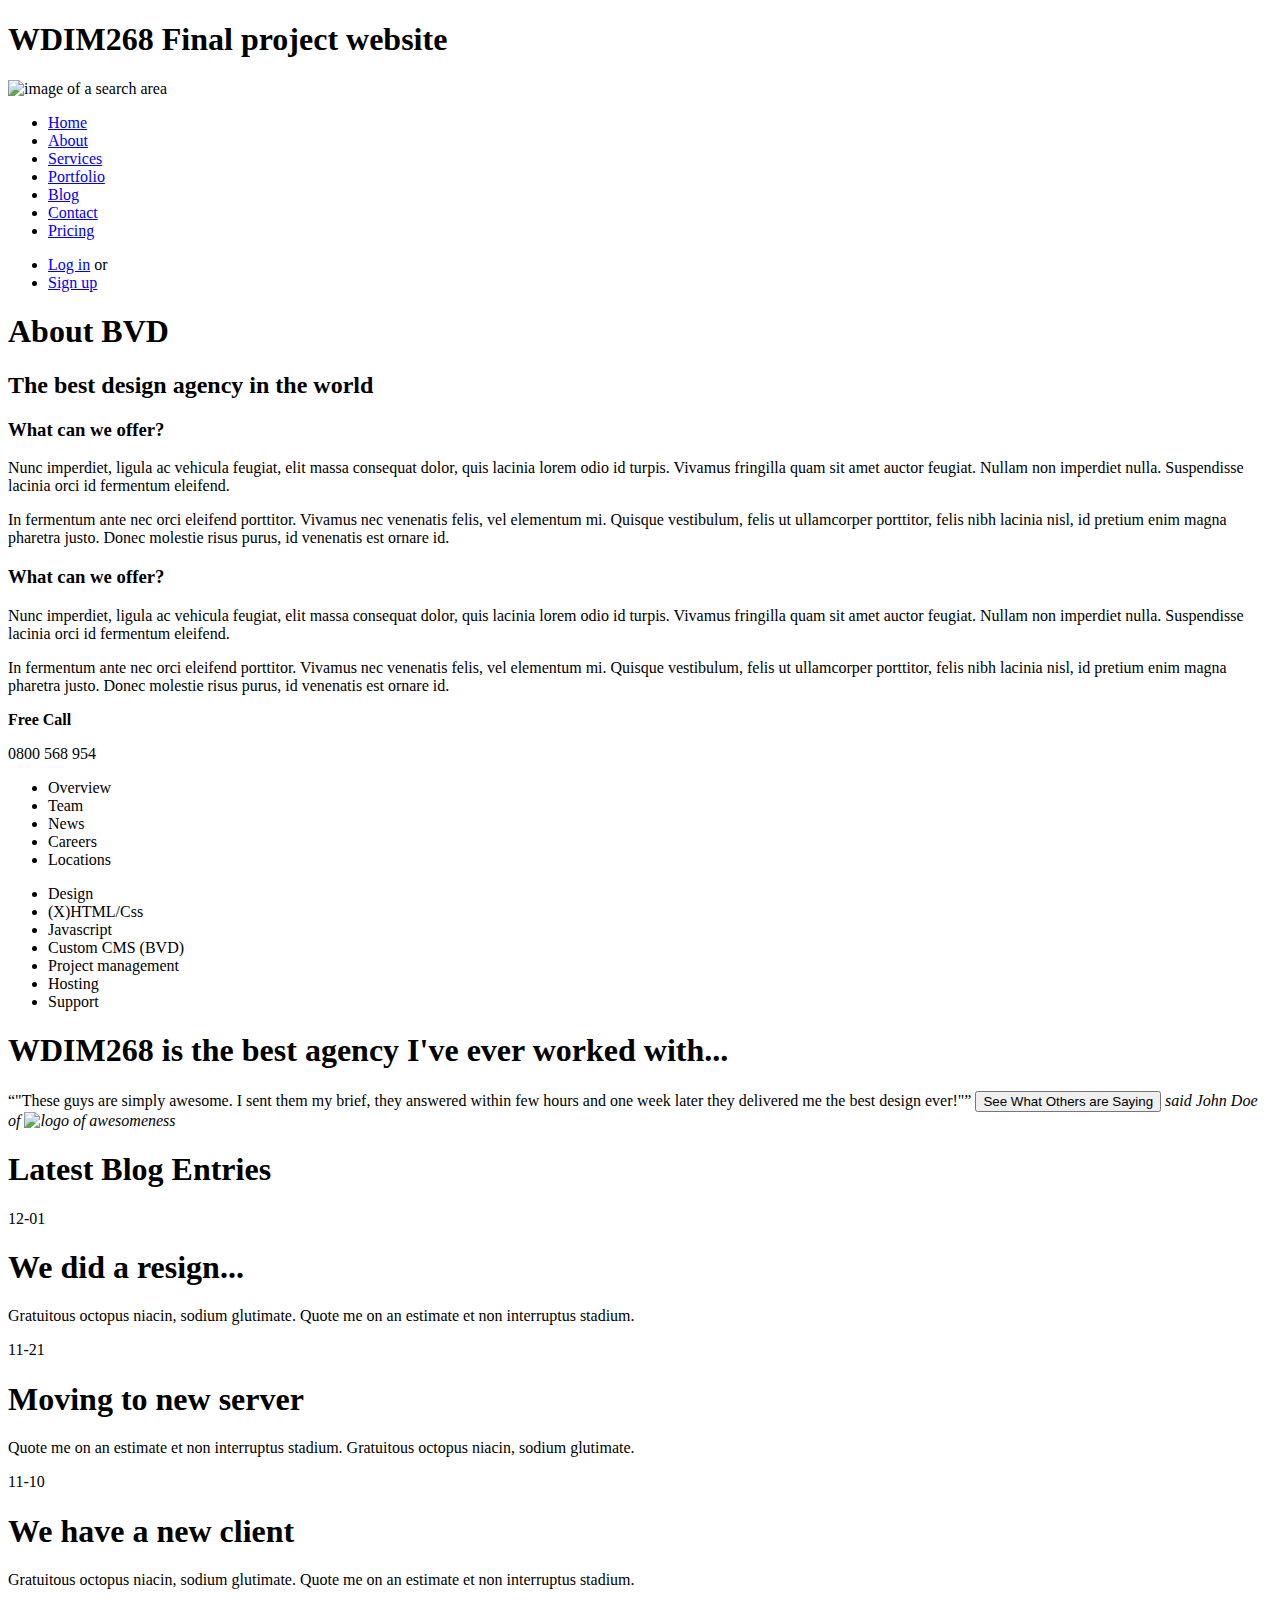
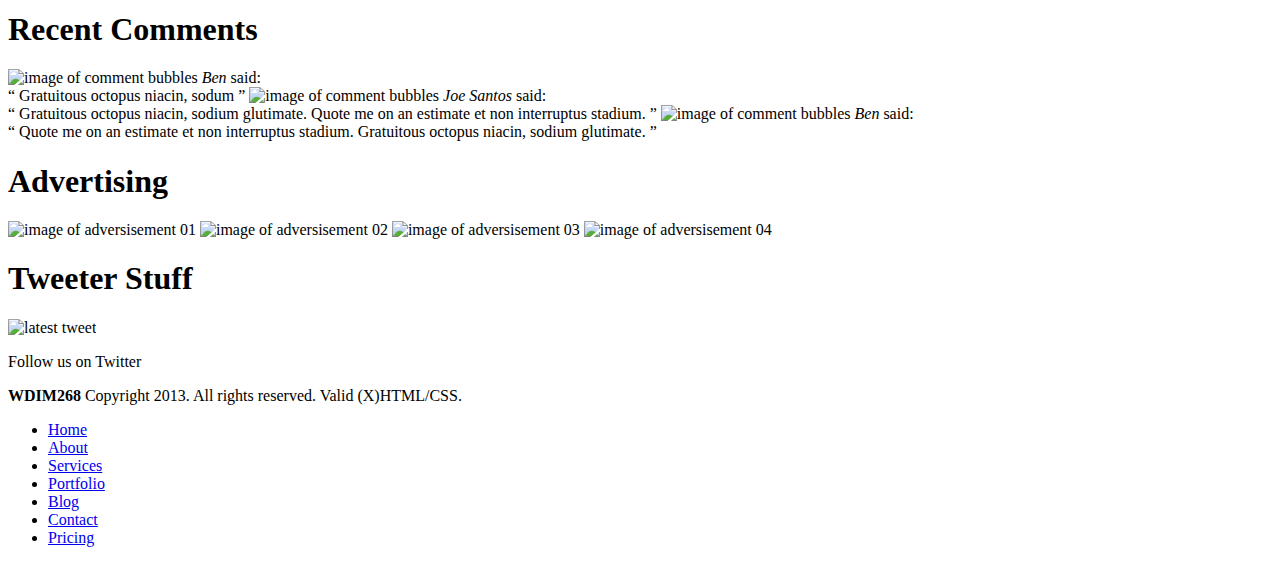
==== about.html @ 6226a079 "added final files" ====
<!DOCTYPE html>
<html>
	<head>
		<title>WDIM268 Final Project Website::About</title>
		<link href="style.css" rel="stylesheet" type="text/css">
	</head>
	<body>

		<header>
			<!--Font is "Fertigo Pro", found at Font Squirrel.
			"WDIM268 final project website" are H1 image replacement.  -->
			<h1><strong>WDIM268</strong> Final project website</h1>
			<img src='image.jpg' alt='image of a search area'>
			
			<nav>
			  <ul>
			    <li><a href="#">Home</a></li>
			    <li><a href="#">About</a></li>
			    <li><a href="#">Services</a></li>
			    <li><a href="#">Portfolio</a></li>
			    <li><a href="#">Blog</a></li>
			    <li><a href="#">Contact</a></li>
			    <li><a href="#">Pricing</a></li>
			  </ul>
			</nav>
			
			<nav>
			  <ul>
			    <li><a href="#">Log in</a> or </li>
			    <li><a href="#">Sign up</a></li>
			  </ul>
			</nav>
		
		</header>

		<div>
			<h1>About BVD</h1>
			<h2>The best design agency in the world</h2>
			<h3>What can we offer?</h3>
			<p>Nunc imperdiet, ligula ac vehicula feugiat, elit massa consequat dolor, quis lacinia lorem odio id turpis. Vivamus fringilla quam sit amet auctor feugiat. Nullam non imperdiet nulla. Suspendisse lacinia orci id fermentum eleifend.</p>
			<p> In fermentum ante nec orci eleifend porttitor. Vivamus nec venenatis felis, vel elementum mi. Quisque vestibulum, felis ut ullamcorper porttitor, felis nibh lacinia nisl, id pretium enim magna pharetra justo. Donec molestie risus purus, id venenatis est ornare id.</p>
			<h3>What can we offer?</h3>
			<p>Nunc imperdiet, ligula ac vehicula feugiat, elit massa consequat dolor, quis lacinia lorem odio id turpis. Vivamus fringilla quam sit amet auctor feugiat. Nullam non imperdiet nulla. Suspendisse lacinia orci id fermentum eleifend.</p>
			<p> In fermentum ante nec orci eleifend porttitor. Vivamus nec venenatis felis, vel elementum mi. Quisque vestibulum, felis ut ullamcorper porttitor, felis nibh lacinia nisl, id pretium enim magna pharetra justo. Donec molestie risus purus, id venenatis est ornare id.</p>

			<aside>
				<nav>
					<strong>Free Call</strong>
					<p>0800 568 954</p>
					<ul>
						<li>Overview</li>
						<li>Team</li>
						<li>News</li>
						<li>Careers</li>
						<li>Locations</li>
					</ul>
				</nav>
				
				<ul>
					<li>Design</li>					
					<li>(X)HTML/Css</li>
					<li>Javascript</li>
					<li>Custom CMS (BVD)</li>
					<li>Project management</li>
					<li>Hosting</li>
					<li>Support</li>
				</ul>
			</aside>

			<section>
				<h1>WDIM268 is the best agency I've ever worked with...</h1>
				<q>"These guys are simply awesome. I sent them my brief, they answered within few hours and one week later they delivered me the best design ever!"</q>
				<button name='Testimonial'>See What Others are Saying</button>
				<cite>said <i>John Doe</i> of <a><img src="#" alt="logo of awesomeness"></a></cite>
			</section>
		</div>

		<footer>
			<div>
				<h1>Latest Blog Entries</h1>
				
				<article>
					<time>12-01</time>
					<h1>We did  a resign...</h1>
					<p>
						Gratuitous octopus niacin, sodium glutimate. Quote me on an estimate et non interruptus stadium.
					</p>
				</article>
				
				<article>
					<time>11-21</time>
					<h1>Moving to new server</h1>
					<p>
						Quote me on an estimate et non interruptus stadium. Gratuitous octopus niacin, sodium glutimate.
					</p>
				</article>
				
				<article>
					<time>11-10</time>
					<h1>We have a new client</h1>
					<p>
						Gratuitous octopus niacin, sodium glutimate. Quote me on an estimate et non interruptus stadium.
					</p>
				</article>
			</div>
			<div>
				<h1>Recent Comments</h1>
					<img src="#" alt="image of comment bubbles" />
					<em>Ben</em> said:<br/>
					<q>
						Gratuitous octopus niacin, sodum
					</q>
				
					<img src="#" alt="image of comment bubbles" />
					<em>Joe Santos</em> said:<br/>
					<q>
						Gratuitous octopus niacin, sodium glutimate. Quote me on an estimate et non interruptus stadium.
					</q>
				
				
					<img src="#" alt="image of comment bubbles" />
					<em>Ben</em> said:<br/>
					<q>
						Quote me on an estimate et non interruptus stadium. Gratuitous octopus niacin, sodium glutimate.
					</q>
			</div>

			<div>
				<h1>Advertising</h1>
				<img src="#" alt="image of adversisement 01"/>
				<img src="#" alt="image of adversisement 02"/>
				<img src="#" alt="image of adversisement 03"/>
				<img src="#" alt="image of adversisement 04"/>
			</div>
			
			<div>
				<h1>Tweeter Stuff</h1>
				<img src="#" alt="latest tweet"/>
				<p>Follow us on Twitter</p>
			</div>
			<div>
				<p><strong>WDIM268</strong> Copyright 2013. All rights reserved. Valid (X)HTML/CSS.</p>
				<nav>
				  <ul>
				    <li><a href="#">Home</a></li>
				    <li><a href="#">About</a></li>
				    <li><a href="#">Services</a></li>
				    <li><a href="#">Portfolio</a></li>
				    <li><a href="#">Blog</a></li>
				    <li><a href="#">Contact</a></li>
				    <li><a href="#">Pricing</a></li>
				  </ul>
				</nav>
			</div>
		</footer>

	</body>
</html>
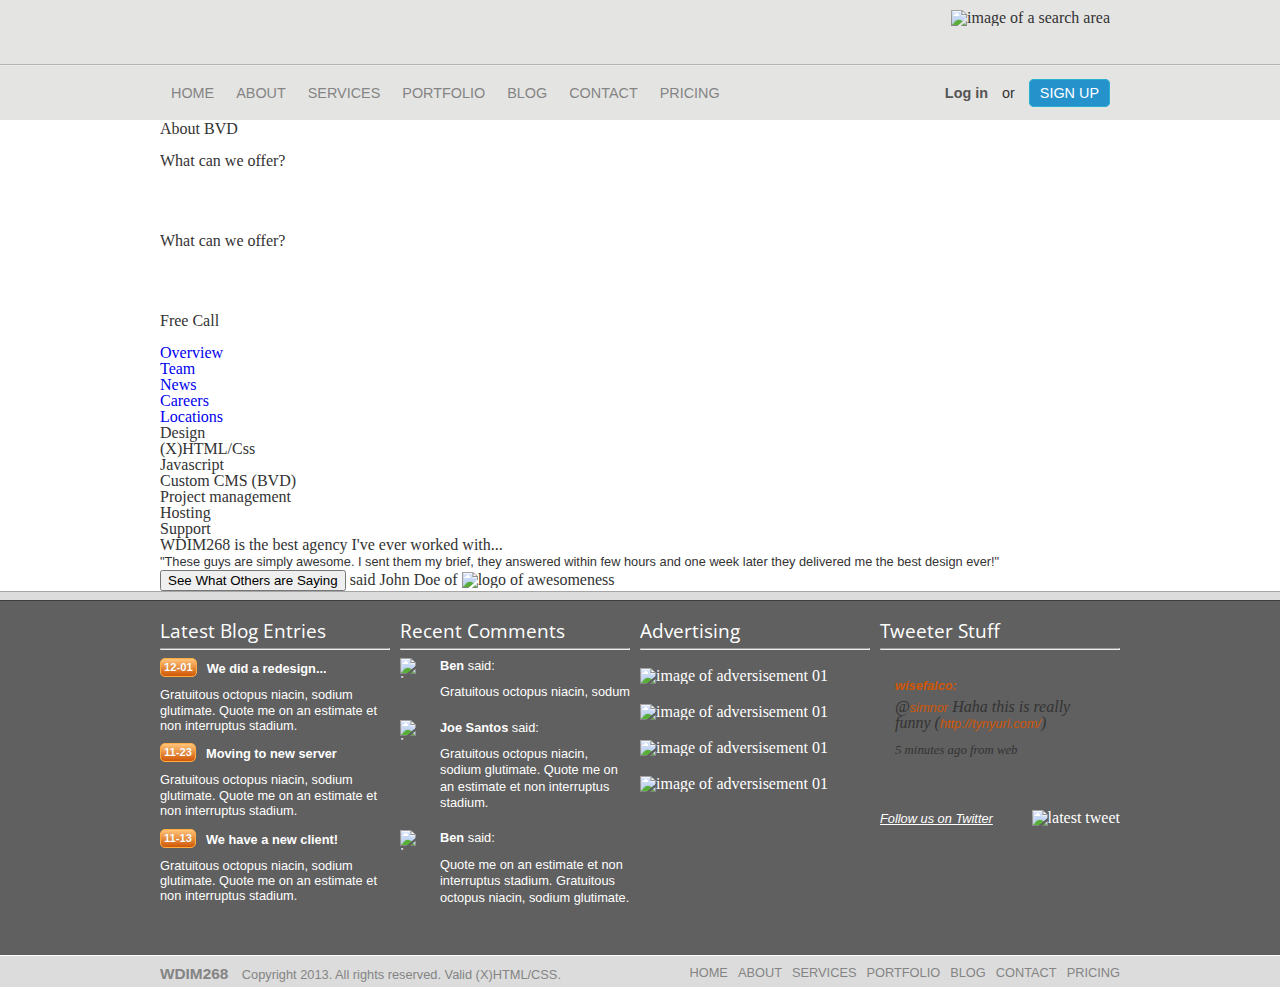
==== commit a246cbb5: "new update with more codes" ====
--- a/about.html
+++ b/about.html
@@ -2,156 +2,216 @@
 <html>
 	<head>
 		<title>WDIM268 Final Project Website::About</title>
-		<link href="style.css" rel="stylesheet" type="text/css">
+		<link href="css/reset.css" rel="stylesheet" type="text/css">
+		<link href="css/style.css" rel="stylesheet" type="text/css">
+		<link href="css/about.css" rel="stylesheet" type="text/css">
+		<link href='http://fonts.googleapis.com/css?family=Open+Sans+Condensed:300' rel='stylesheet' type='text/css'>
 	</head>
 	<body>
 
 		<header>
-			<!--Font is "Fertigo Pro", found at Font Squirrel.
-			"WDIM268 final project website" are H1 image replacement.  -->
-			<h1><strong>WDIM268</strong> Final project website</h1>
-			<img src='image.jpg' alt='image of a search area'>
-			
-			<nav>
-			  <ul>
-			    <li><a href="#">Home</a></li>
-			    <li><a href="#">About</a></li>
-			    <li><a href="#">Services</a></li>
-			    <li><a href="#">Portfolio</a></li>
-			    <li><a href="#">Blog</a></li>
-			    <li><a href="#">Contact</a></li>
-			    <li><a href="#">Pricing</a></li>
-			  </ul>
-			</nav>
-			
-			<nav>
-			  <ul>
-			    <li><a href="#">Log in</a> or </li>
-			    <li><a href="#">Sign up</a></li>
-			  </ul>
-			</nav>
-		
+			<div id="header_top">
+				<div class="wrapper">
+					<h1><strong>WDIM268</strong> Final project website</h1>
+					<img src='img/search.jpg' alt='image of a search area'/>
+				</div>
+				<div class="clear"></div>
+			</div>
+			<div id="header_bottom">
+				<div class="wrapper">
+					<nav id="global_nav">
+					  <ul>
+					    <li><a href="#">Home</a></li>
+					    <li><a href="#">About</a></li>
+					    <li><a href="#">Services</a></li>
+					    <li><a href="#">Portfolio</a></li>
+					    <li><a href="#">Blog</a></li>
+					    <li><a href="#">Contact</a></li>
+					    <li><a href="#">Pricing</a></li>
+
+					  </ul>
+					</nav>
+
+					<div class="float_right">
+					    <a id="login" href="#">Log in</a>
+					    or
+					    <a id="signup" href="#">Sign up</a>
+					</div>
+				</div>
+				<div class="clear"></div>
+			</div>
 		</header>
 
-		<div>
-			<h1>About BVD</h1>
-			<h2>The best design agency in the world</h2>
-			<h3>What can we offer?</h3>
-			<p>Nunc imperdiet, ligula ac vehicula feugiat, elit massa consequat dolor, quis lacinia lorem odio id turpis. Vivamus fringilla quam sit amet auctor feugiat. Nullam non imperdiet nulla. Suspendisse lacinia orci id fermentum eleifend.</p>
-			<p> In fermentum ante nec orci eleifend porttitor. Vivamus nec venenatis felis, vel elementum mi. Quisque vestibulum, felis ut ullamcorper porttitor, felis nibh lacinia nisl, id pretium enim magna pharetra justo. Donec molestie risus purus, id venenatis est ornare id.</p>
-			<h3>What can we offer?</h3>
-			<p>Nunc imperdiet, ligula ac vehicula feugiat, elit massa consequat dolor, quis lacinia lorem odio id turpis. Vivamus fringilla quam sit amet auctor feugiat. Nullam non imperdiet nulla. Suspendisse lacinia orci id fermentum eleifend.</p>
-			<p> In fermentum ante nec orci eleifend porttitor. Vivamus nec venenatis felis, vel elementum mi. Quisque vestibulum, felis ut ullamcorper porttitor, felis nibh lacinia nisl, id pretium enim magna pharetra justo. Donec molestie risus purus, id venenatis est ornare id.</p>
-
-			<aside>
-				<nav>
-					<strong>Free Call</strong>
-					<p>0800 568 954</p>
-					<ul>
-						<li>Overview</li>
-						<li>Team</li>
-						<li>News</li>
-						<li>Careers</li>
-						<li>Locations</li>
-					</ul>
-				</nav>
+		<div id="bg">
+			<div class="wrapper">
+				<div class="body_color">
+					<div>
+						<h1>About BVD</h1>
+						<h2>The best design agency in the world</h2>
+						<h3>What can we offer?</h3>
+						<p>Nunc imperdiet, ligula ac vehicula feugiat, elit massa consequat dolor, quis lacinia lorem odio id turpis. Vivamus fringilla quam sit amet auctor feugiat. Nullam non imperdiet nulla. Suspendisse lacinia orci id fermentum eleifend.</p>
+						<p> In fermentum ante nec orci eleifend porttitor. Vivamus nec venenatis felis, vel elementum mi. Quisque vestibulum, felis ut ullamcorper porttitor, felis nibh lacinia nisl, id pretium enim magna pharetra justo. Donec molestie risus purus, id venenatis est ornare id.</p>
+						<h3>What can we offer?</h3>
+						<p>Nunc imperdiet, ligula ac vehicula feugiat, elit massa consequat dolor, quis lacinia lorem odio id turpis. Vivamus fringilla quam sit amet auctor feugiat. Nullam non imperdiet nulla. Suspendisse lacinia orci id fermentum eleifend.</p>
+						<p> In fermentum ante nec orci eleifend porttitor. Vivamus nec venenatis felis, vel elementum mi. Quisque vestibulum, felis ut ullamcorper porttitor, felis nibh lacinia nisl, id pretium enim magna pharetra justo. Donec molestie risus purus, id venenatis est ornare id.</p>
+					</div>
+					<div class="clear"></div>
+
+					<div>
+						<aside>
+							<nav>
+								<strong>Free Call</strong>
+								<p>0800 568 954</p>
+								<ul>
+									<li><a href="#">Overview</a></li>
+									<li><a href="#">Team</a></li>
+									<li><a href="#">News</a></li>
+									<li><a href="#">Careers</a></li>
+									<li><a href="#">Locations</a></li>
+								</ul>
+							</nav>
+								<ul>
+									<li>Design</li>					
+									<li>(X)HTML/Css</li>
+									<li>Javascript</li>
+									<li>Custom CMS (BVD)</li>
+									<li>Project management</li>
+									<li>Hosting</li>
+									<li>Support</li>
+								</ul>
+						</aside>
+					</div>
 				
-				<ul>
-					<li>Design</li>					
-					<li>(X)HTML/Css</li>
-					<li>Javascript</li>
-					<li>Custom CMS (BVD)</li>
-					<li>Project management</li>
-					<li>Hosting</li>
-					<li>Support</li>
-				</ul>
-			</aside>
-
-			<section>
-				<h1>WDIM268 is the best agency I've ever worked with...</h1>
-				<q>"These guys are simply awesome. I sent them my brief, they answered within few hours and one week later they delivered me the best design ever!"</q>
-				<button name='Testimonial'>See What Others are Saying</button>
-				<cite>said <i>John Doe</i> of <a><img src="#" alt="logo of awesomeness"></a></cite>
-			</section>
+					<div class="clear"></div>
+					<section>
+						<div>
+							<h1>WDIM268 is the best agency I've ever worked with...</h1>
+							<q>"These guys are simply awesome. I sent them my brief, they answered within few hours and one week later they delivered me the best design ever!"</q>
+							<button name='Testimonial'>See What Others are Saying</button>
+							<cite>said <i>John Doe</i> of 
+								<a>
+									<img src="img/awesomeness.jpg" alt="logo of awesomeness">
+								</a>
+							</cite>
+						</div>
+					</section>
+				</div>
+			</div>
 		</div>
 
 		<footer>
-			<div>
-				<h1>Latest Blog Entries</h1>
-				
-				<article>
-					<time>12-01</time>
-					<h1>We did  a resign...</h1>
-					<p>
-						Gratuitous octopus niacin, sodium glutimate. Quote me on an estimate et non interruptus stadium.
-					</p>
-				</article>
-				
-				<article>
-					<time>11-21</time>
-					<h1>Moving to new server</h1>
-					<p>
-						Quote me on an estimate et non interruptus stadium. Gratuitous octopus niacin, sodium glutimate.
-					</p>
-				</article>
-				
-				<article>
-					<time>11-10</time>
-					<h1>We have a new client</h1>
-					<p>
-						Gratuitous octopus niacin, sodium glutimate. Quote me on an estimate et non interruptus stadium.
-					</p>
-				</article>
-			</div>
-			<div>
-				<h1>Recent Comments</h1>
-					<img src="#" alt="image of comment bubbles" />
-					<em>Ben</em> said:<br/>
-					<q>
-						Gratuitous octopus niacin, sodum
-					</q>
-				
-					<img src="#" alt="image of comment bubbles" />
-					<em>Joe Santos</em> said:<br/>
-					<q>
-						Gratuitous octopus niacin, sodium glutimate. Quote me on an estimate et non interruptus stadium.
-					</q>
-				
-				
-					<img src="#" alt="image of comment bubbles" />
-					<em>Ben</em> said:<br/>
-					<q>
-						Quote me on an estimate et non interruptus stadium. Gratuitous octopus niacin, sodium glutimate.
-					</q>
-			</div>
-
-			<div>
-				<h1>Advertising</h1>
-				<img src="#" alt="image of adversisement 01"/>
-				<img src="#" alt="image of adversisement 02"/>
-				<img src="#" alt="image of adversisement 03"/>
-				<img src="#" alt="image of adversisement 04"/>
-			</div>
-			
-			<div>
-				<h1>Tweeter Stuff</h1>
-				<img src="#" alt="latest tweet"/>
-				<p>Follow us on Twitter</p>
-			</div>
-			<div>
-				<p><strong>WDIM268</strong> Copyright 2013. All rights reserved. Valid (X)HTML/CSS.</p>
-				<nav>
-				  <ul>
-				    <li><a href="#">Home</a></li>
-				    <li><a href="#">About</a></li>
-				    <li><a href="#">Services</a></li>
-				    <li><a href="#">Portfolio</a></li>
-				    <li><a href="#">Blog</a></li>
-				    <li><a href="#">Contact</a></li>
-				    <li><a href="#">Pricing</a></li>
-				  </ul>
-				</nav>
-			</div>
+			<div id="footer_top"></div>
+			<div class="wrapper">
+				<div id="blog">
+					<h1>Latest Blog Entries</h1>
+					<hr>
+					<article>
+						<time>12-01</time>
+						<h1>We did a redesign...</h1>
+						<div class="clear"></div>
+						<p>
+							Gratuitous octopus niacin, sodium glutimate. Quote me on an estimate et non interruptus stadium.
+						</p>
+					</article>
+					<article>
+						<time>11-23</time>
+						<h1>Moving to new server</h1>
+						<div class="clear"></div>
+						<p>
+							Gratuitous octopus niacin, sodium glutimate. Quote me on an estimate et non interruptus stadium.
+						</p>
+					</article>
+					<article>
+						<time>11-13</time>
+						<h1>We have a new client!</h1>
+						<div class="clear"></div>
+						<p>
+							Gratuitous octopus niacin, sodium glutimate. Quote me on an estimate et non interruptus stadium.
+						</p>
+					</article>
+				</div>
+
+				<div id="comments">
+					<h1>Recent Comments</h1>
+					<hr>
+					
+					<img src="img/comments.png" alt="image of comment bubbles">
+					<div>
+						<p><em>Ben</em> said:<br/></p>
+						<q>
+							Gratuitous octopus niacin, sodum
+						</q>
+						<div class="clear"></div>
+					</div>
+					
+
+					<img src="img/comments.png" alt="image of comment bubbles">
+					<div>
+						<p><em>Joe Santos</em> said:<br/></p>
+						<q>
+							Gratuitous octopus niacin, sodium glutimate. Quote me on an estimate et non interruptus stadium.
+						</q>
+						<div class="clear"></div>
+					</div>
+						
+
+					<img src="img/comments.png" alt="image of comment bubbles">
+					<div>
+						<p><em>Ben</em> said:<br/></p>
+						<q>
+							Quote me on an estimate et non interruptus stadium. Gratuitous octopus niacin, sodium glutimate.
+						</q>
+						<div class="clear"></div>
+					</div>
+						
+
+				</div>
+				<div id="advertising">
+					<h1>Advertising</h1>
+					<hr>
+					<a href="#"><img class="left" src="img/ad01.jpg" alt="image of adversisement 01"/></a>
+					<a href="#"><img class="right" src="img/ad02.jpg" alt="image of adversisement 01"/></a>
+					<a href="#"><img class="left" src="img/ad03.jpg" alt="image of adversisement 01"/></a>
+					<a href="#"><img class="right" src="img/ad04.jpg" alt="image of adversisement 01"/></a>
+
+				</div>
+				<div id="tweeter">
+					<h1>Tweeter Stuff</h1>
+					<hr>
+					<div>
+						<p>
+							<a href="#">wisefalco:</a><br/>
+							@<a href="#">simnor</a> Haha this is really funny (<a href="http://tynyurl.com/">http://tynyurl.com/</a>)<br/>
+							<i>5 minutes ago from web</i>
+						</p>
+					</div>
+					<a href="#">Follow us on Twitter</a>
+					<img src="img/tweeter_bird.png" alt="latest tweet"/>
+				</div>
+				<div class="clear"></div>
+			</div>
+				<div id="footer_bottom">
+					<div class="wrapper">
+						<div class="float_left">
+							<p><strong>WDIM268</strong> Copyright 2013. All rights reserved. Valid (X)HTML/CSS.</p>
+						</div>
+						<div class="float_right">
+							<nav>
+							  <ul>
+							    <li><a href="#">Home</a></li>
+							    <li><a href="#">About</a></li>
+							    <li><a href="#">Services</a></li>
+							    <li><a href="#">Portfolio</a></li>
+							    <li><a href="#">Blog</a></li>
+							    <li><a href="#">Contact</a></li>
+							    <li><a href="#">Pricing</a></li>
+							  </ul>
+							</nav>
+						</div>
+						<div class="clear"></div>
+					</div>
+				</div>
+
 		</footer>
 
 	</body>
--- a/css/style.css
+++ b/css/style.css
@@ -0,0 +1,520 @@
+* {
+	box-sizing: border-box;
+}
+div.wrapper{
+	width:960px;
+	margin:0 auto;
+	color:#333;
+
+}
+div#body{
+	
+	background: rgb(255,255,255); /* Old browsers */
+	background: -moz-radial-gradient(top, ellipse cover,  rgba(0,255,255,1) 0%, rgba(232,232,231,1) 100%); /* FF3.6+ */
+	background: -webkit-gradient(radial, top center, 0px, top center, 100%, color-stop(0%,rgba(0,255,255,1)), color-stop(100%,rgba(232,232,231,1))); /* Chrome,Safari4+ */
+	background: -webkit-radial-gradient(top, ellipse cover,  rgba(0,255,255,1) 0%,rgba(232,232,231,1) 100%); /* Chrome10+,Safari5.1+ */
+	background: -o-radial-gradient(top, ellipse cover,  rgba(0,0,255,1) 0%,rgba(232,232,231,1) 100%); /* Opera 12+ */
+	background: -ms-radial-gradient(top, ellipse cover,  rgba(0,255,255,1) 0%,rgba(232,232,231,1) 100%); /* IE10+ */
+
+	background: radial-gradient(ellipse at top,  rgba(252,252,252,1) 0%,rgba(210,210,210,1) 100%); /* W3C */
+	filter: progid:DXImageTransform.Microsoft.gradient( startColorstr='#ffffff', endColorstr='#e8e8e7',GradientType=1 ); /* IE6-9 fallback on horizontal gradient */
+
+}
+div#header_top div.wrapper h1{
+	width:449px;
+	height: 44px;
+	background: url("../img/logo.png") top right;
+	color:#e4e4e3;
+	text-indent: -9999px;
+}
+div.clear{
+	clear:both;
+}
+div#header_top{
+	border-bottom:1px solid #b4b4b4;
+	background:#e4e4e3;
+	padding: 10px 0 10px 0;
+}
+div#header_bottom{
+	border-top: 1px solid #ececea;
+	border-bottom: 1px solid #fff;
+	background:#e4e4e3;
+	padding: 20px 0 20px 0;
+	font-family:Verdana, Arial, Helvetica, sans-serif;
+	font-size:.9em;
+	box-shadow: 0 -10 10px #b4b3b2;
+}
+header div#header_top h1{
+	float:left;
+	margin-left:10px;
+}
+header div#header_top img{
+	float:right;
+	margin-right:10px;
+}
+header div#header_bottom nav#global_nav{
+	float:left;
+}
+header div#header_bottom nav#global_nav li{
+	float:left;
+}
+header div#header_bottom nav#global_nav li a{
+	color:#848484;
+	padding:5px 10px 5px 10px;
+	border: 1px solid #e4e4e3;
+	text-transform: uppercase;
+	border-radius: 5px;
+	text-decoration:none;
+}
+header div#header_bottom nav#global_nav li a:hover{
+	border:1px solid #ffad41;
+	text-shadow: 0px 0px 0 rgba(0,0,0,0.3);
+ 	background-color: #FFC579; 
+ 	background-image: -webkit-gradient(linear, left top, left bottom, from(#FFC579), to(#D05706));
+ 	background-image: -webkit-linear-gradient(top, #FFC579, #D05706);
+ 	background-image: -moz-linear-gradient(top, #FFC579, #D05706);
+ 	background-image: -ms-linear-gradient(top, #FFC579, #D05706);
+ 	background-image: -o-linear-gradient(top, #FFC579, #D05706);
+ 	background-image: linear-gradient(to bottom, #FFC579, #D05706);
+ 	filter:progid:DXImageTransform.Microsoft.gradient(GradientType=0,startColorstr=#FFC579, endColorstr=#D05706);	
+	color:#fff;
+}
+header div#header_bottom div.float_right{
+	float:right;
+}
+header div#header_bottom div.float_right a#login{
+	padding-right:10px;
+	font-weight: bold;	
+	color:#555555;
+}
+header div#header_bottom div.float_right a#login:hover{
+	color:#2592cc;
+}
+header div#header_bottom div.float_right a#signup{
+	border-radius: 5px;
+	color:#fff;
+	background-color: #2592cc;
+	border: 1px solid #28b1d2;
+	padding:5px 10px 5px 10px;
+	margin-right:10px;
+	margin-left:10px;
+	text-transform: uppercase;
+}
+div#hero_picture{
+	background-color: #258ecb;
+	box-shadow: 0 5px 10px #2279a9 inset;
+	padding-top:20px;
+}
+div.left50{
+	width:50%;
+	float:left;
+}
+div#hero_picture div.wrapper div.left50 h1, h2, p{
+	color:#fff;
+}
+div#hero_picture div.wrapper div.left50 h1{
+	font-size:2.5em;
+	line-height: 1.5em;
+	font-family: 'Open Sans Condensed', sans-serif;
+}
+div#hero_picture div.wrapper div.left50 h2{
+	font-size:1em;
+	line-height: 1.5em;
+	width:70%;
+	padding-top:10px;
+	font-family:Verdana, Arial, Helvetica, sans-serif;
+}
+div#hero_picture div.wrapper div.left50 p{
+	font-size:.7em;
+	line-height: 1.5em;
+	font-family: Georgia, Times, "Times New Roman", serif;
+	padding-top:20px;
+}
+div#hero_picture div.wrapper div.left50 p strong{
+	font-weight: bold;
+}
+div#hero_picture div.wrapper div.left50 button{
+	font-family:Verdana, Arial, Helvetica, sans-serif;
+	border:1px solid #c1c2c2; -webkit-border-radius: 5px; -moz-border-radius: 5px;border-radius: 5px;font-size:12px;
+	padding: 5px 10px 5px 10px; text-decoration:none; display:inline-block;text-shadow: 0px 0px 0 rgba(0,0,0,0.3); color: #6c6b6b;
+ 	background-color: #DDDEDE; background-image: -webkit-gradient(linear, left top, left bottom, from(#DDDEDE), to(#8E9292));
+ 	background-image: -webkit-linear-gradient(top, #DDDEDE, #8E9292);
+ 	background-image: -moz-linear-gradient(top, #DDDEDE, #8E9292);
+ 	background-image: -ms-linear-gradient(top, #DDDEDE, #8E9292);
+ 	background-image: -o-linear-gradient(top, #DDDEDE, #8E9292);
+ 	background-image: linear-gradient(to bottom, #DDDEDE, #8E9292);filter:progid:DXImageTransform.Microsoft.gradient(GradientType=0,startColorstr=#DDDEDE, endColorstr=#8E9292);
+	font-size: 1em;
+	margin-top:35px;
+	margin-right:10px;
+	text-transform: uppercase;
+}
+div#hero_picture div.wrapper div.left50 button:hover{
+	text-decoration:none; display:inline-block;text-shadow: 0px 0px 0 rgba(0,0,0,0.3);
+ 	background-color: #FFC579; background-image: -webkit-gradient(linear, left top, left bottom, from(#FFC579), to(#D05706));
+ 	background-image: -webkit-linear-gradient(top, #FFC579, #D05706);
+ 	background-image: -moz-linear-gradient(top, #FFC579, #D05706);
+ 	background-image: -ms-linear-gradient(top, #FFC579, #D05706);
+ 	background-image: -o-linear-gradient(top, #FFC579, #D05706);
+ 	background-image: linear-gradient(to bottom, #FFC579, #D05706);
+ 	filter:progid:DXImageTransform.Microsoft.gradient(GradientType=0,startColorstr=#FFC579, endColorstr=#D05706);	
+	color:#fff;
+}
+div.right50{
+	width:50%;
+	float:left;
+}
+div.right50 img{
+	float: left;
+}
+div#body{
+	padding-bottom:40px;
+}
+div#body div.wrapper div#menu{
+	width: 100%;
+	position: relative;
+}
+
+div#menu div {
+	position: absolute;
+}
+div#body div.wrapper div#menu div{
+	float:left;
+	width:75px;
+	height:61px;
+	background: url("../img/shadow.png");
+	top: 39px;
+}
+div#body div.wrapper div#menu div:first-child{
+	left: -75px;
+}
+div#body div.wrapper div#menu div:last-child{
+	transform: scale(-1,1);
+	-ms-transform: scale(-1,1); 
+	-webkit-transform: scale(-1,1);
+	right: -75px;
+}
+div#body div.wrapper div#menu a{
+	margin-top:40px;
+	margin-bottom:40px;
+	height:60px;
+	border:1px solid #b1b0b0;
+	display: block;
+	width:239px;
+	float:left;
+}
+div#body div.wrapper div#menu a#web_design{
+	border-top-left-radius:15px;
+	background:url("../img/web_design.png");
+}
+/*question*/
+div#body div.wrapper div#menu a#web_design:hover{
+	background:url("../img/web_design_selected.png");
+}
+/*question*/
+div#body div.wrapper div#menu a#marketing{
+	border-left:none;
+	background:url("../img/marketing.png");
+}
+div#body div.wrapper div#menu a#marketing:hover{
+	background:url("../img/marketing_selected.png");
+}
+div#body div.wrapper div#menu a#consulting{
+	background:url("../img/consulting.png");
+	border-left:none;
+}
+div#body div.wrapper div#menu a#consulting:hover{
+	background:url("../img/consulting_selected.png");
+}
+div#body div.wrapper div#menu a#support{
+	background:url("../img/support.png");
+	border-top-right-radius:15px;
+	border-left:none;
+}
+div#body div.wrapper div#menu a#support:hover{
+	background:url("../img/support_selected.png");
+}
+
+div#body div.wrapper div#menu h1{
+	float:left;
+}
+div#body div.wrapper figure{
+	float: left;
+}
+div#body div.wrapper figure figcaption{
+	font-family:Verdana, Arial, Helvetica, sans-serif;
+	font-size:.8em;
+}
+div#body div.wrapper figure figcaption i{
+	color:#227ab0;
+	font-style: italic;
+	font-family: Georgia, Times, "Times New Roman", serif;
+	font-size:.8em;
+}
+div#body div.wrapper div.right50{
+	padding-left:50px;
+}
+div#body div.wrapper div.right50 h1{
+	color:#227ab0;
+	line-height: 1.5em;
+	font-size: 1.7em;
+	font-family:Verdana, Arial, Helvetica, sans-serif;
+	font-weight: bold;
+}
+div#body div.wrapper div.right50 h2{
+	 color:#333;
+	 width:80%;
+	 font-size:1em;
+	 line-height: 1.5em;
+	 font-family:Verdana, Arial, Helvetica, sans-serif;
+}
+/*why is list-style-image NOT working?*/
+div#body div.wrapper div.right50 ul{
+	list-style-image: url('../img/blue_check.png');
+	padding:10px 10px 10px 10px;
+
+}
+div#body div.wrapper div.right50 ul li{
+	color:#333;
+	font-size:.8em;
+	line-height: 2em;
+	width:40%;
+	float:left;
+	margin-left:10px;
+	font-family:Verdana, Arial, Helvetica, sans-serif;
+}
+div#body div.wrapper div.right50 p{
+	color:#333;
+	font-size:.8em;
+	line-height: 1.5em;
+	font-family:Verdana, Arial, Helvetica, sans-serif;
+	padding-top:10px;
+}
+div#body section {
+	background-color: #f2f2f2;
+	border:1px solid #e0e0df;
+	padding:10px;
+	margin-top:20px;
+}
+div#body section div{
+	border:1px solid #ececec;
+	background-color: #f8f7f7;
+	padding:20px;
+}
+div#body section div h1{
+	color:#d05606;
+	padding-bottom:20px;
+	font-family:Verdana, Arial, Helvetica, sans-serif;
+	font-size: .8em;
+	font-weight: bold;
+}
+div#body section div q{
+	font-size:1.5em;
+	line-height: 1.5em;
+	color:#666;
+	padding:0 10px;
+	font-family: Georgia, Times, "Times New Roman", serif;
+	font-style: italic;
+}
+div#body section div button{
+	margin-top:20px;
+	padding:10px 20px 10px 20px;
+	background-color: #f2f2f2;
+	border-radius: 5px;
+	border: 1px solid #e0e0df;
+	color:#666;
+	text-transform: uppercase;
+}
+div#body section div button:hover{
+	border:1px solid #ffad41;
+	text-shadow: 0px 0px 0 rgba(0,0,0,0.3);
+ 	background-color: #FFC579; 
+ 	background-image: -webkit-gradient(linear, left top, left bottom, from(#FFC579), to(#D05706));
+ 	background-image: -webkit-linear-gradient(top, #FFC579, #D05706);
+ 	background-image: -moz-linear-gradient(top, #FFC579, #D05706);
+ 	background-image: -ms-linear-gradient(top, #FFC579, #D05706);
+ 	background-image: -o-linear-gradient(top, #FFC579, #D05706);
+ 	background-image: linear-gradient(to bottom, #FFC579, #D05706);
+ 	filter:progid:DXImageTransform.Microsoft.gradient(GradientType=0,startColorstr=#FFC579, endColorstr=#D05706);	
+	color:#fff;
+}
+div#body section div cite{
+	float:right;
+	margin-top:35px;
+}
+div#body section div cite i{
+	font-weight: bold;
+	font-family:Verdana, Arial, Helvetica, sans-serif;
+	font-size:.8em;
+}
+div#body section div cite img{
+	padding-left:10px;
+}
+footer div#footer_top{
+	background-color: #dcdcdc;
+	border-top: 1px solid #a5a5a5;
+	border-bottom: 1px solid #3e3e3e;
+	height:10px;
+}
+footer{
+	background-color: #606060;
+}
+footer div.wrapper div *{
+	color: #fff;
+}
+footer div.wrapper div#blog, div#comments, div#advertising, div#tweeter{
+	width: 25%;
+	float: left;
+	padding: 20px 10px 30px 0;
+}
+footer div.wrapper div#tweeter{
+	padding: 20px 0 30px 0;
+}
+footer div.wrapper>div h1{
+	font-size: 1.2em;
+	font-family: 'Open Sans Condensed', sans-serif;
+
+}
+footer div#blog article p{
+	padding-top:3px;
+	padding-bottom:3px;
+}
+footer div#blog article time{
+	border:1px solid #ffad41; -webkit-border-radius: 5px; -moz-border-radius: 5px;border-radius: 5px;font-size:12px;
+	padding: 3px 3px 3px 3px; 
+	font-family:Verdana, Arial, Helvetica, sans-serif;
+	font-size: .7em;
+	text-decoration:none; display:inline-block;text-shadow: 0px 0px 0 rgba(0,0,0,0.3);font-weight:bold; color: #FFFFFF;
+ 	background-color: #FFC579; background-image: -webkit-gradient(linear, left top, left bottom, from(#FFC579), to(#D05706));
+ 	background-image: -webkit-linear-gradient(top, #FFC579, #D05706);
+ 	background-image: -moz-linear-gradient(top, #FFC579, #D05706);
+ 	background-image: -ms-linear-gradient(top, #FFC579, #D05706);
+ 	background-image: -o-linear-gradient(top, #FFC579, #D05706);
+ 	background-image: linear-gradient(to bottom, #FFC579, #D05706);
+ 	filter:progid:DXImageTransform.Microsoft.gradient(GradientType=0,startColorstr=#FFC579, endColorstr=#D05706);	
+ 	float: left;
+}
+footer div#blog article h1{
+	float: left;
+	padding-left: 10px;
+	padding-top:5px;
+	font-weight: bold;
+	font-family:Verdana, Arial, Helvetica, sans-serif;
+	font-size: .8em
+
+}
+footer div#blog article p{
+	padding-top:10px;
+	padding-bottom:10px;
+	font-family:Verdana, Arial, Helvetica, sans-serif;
+	font-size:.8em;
+	line-height: 1.2em;
+}
+footer div#comments img{
+	width:30px;
+	height:20px;
+	float:left;
+}
+footer div#comments div{
+	padding-left:40px;
+	padding-bottom:10px;
+}
+footer div#comments div p,q{
+	padding-bottom:10px;
+	font-family:Verdana, Arial, Helvetica, sans-serif;
+	font-size: .8em;
+	line-height: 1.2em;
+}
+footer div#comments div p em{
+	font-weight: bold
+}
+footer div#advertising img{
+	width:46%;
+	margin-top:10px;
+	margin-right:10px;
+	margin-bottom:10px;
+}
+footer div#advertising a:hover{
+	opacity:0.6;
+	filter:alpha(opacity=60); /* For IE8 and earlier */
+}
+footer div#advertising img.right{
+	margin-right:0;
+}
+
+footer div#tweeter div{
+	width:220px;
+	height: 152px;
+	background: url("../img/tweeter.png");
+	background-repeat: no-repeat;
+	padding:15px;
+}
+footer div#tweeter img{
+	float: right;
+}
+footer div#tweeter div a{
+	color: #d05606;
+	text-decoration: none;
+}
+footer div#tweeter a{
+	text-decoration: underline;
+	font-family:Verdana, Arial, Helvetica, sans-serif;
+	font-size: .8em;
+	font-style: italic;
+}
+footer div#tweeter p a:first-child{
+	font-weight: bold;
+	line-height: 2em;
+}
+footer div#tweeter p{
+	color: #333;
+	font-style: italic;
+}
+footer div#tweeter p i{
+	line-height: 3em;
+	color:#333;
+	font-size: .8em
+}
+
+footer div#tweeter a:hover{
+	color:#e9a60d;
+}
+footer div#footer_bottom{
+	background-color: #dcdcdc;
+	border-top: 1px solid #fff;
+	padding-top:5px;
+	padding-bottom:5px;
+}
+footer div#footer_bottom *{
+	color:#848484;
+	font-family:Verdana, Arial, Helvetica, sans-serif;
+}
+footer div#footer_bottom p{
+	font-size: .7em;
+	padding-top:5px;
+}
+footer div#footer_bottom strong{
+	font-size: 1.2em;
+	font-weight: bold;
+	padding-right:10px;
+}
+footer div#footer_bottom p{
+	font-size: .8em;
+}
+
+footer div#footer_bottom a:hover{
+	color:#505050;
+}
+footer div#footer_bottom div.wrapper div.float_left{
+	float:left;
+}
+footer div#footer_bottom div.wrapper div.float_right{
+	float:right;
+}
+footer div#footer_bottom div.wrapper div.float_right li{
+	color:#505050;
+	padding-left:10px;
+	padding-top:6px;
+	float: left;
+	text-transform: uppercase;
+	font-size: .8em;
+}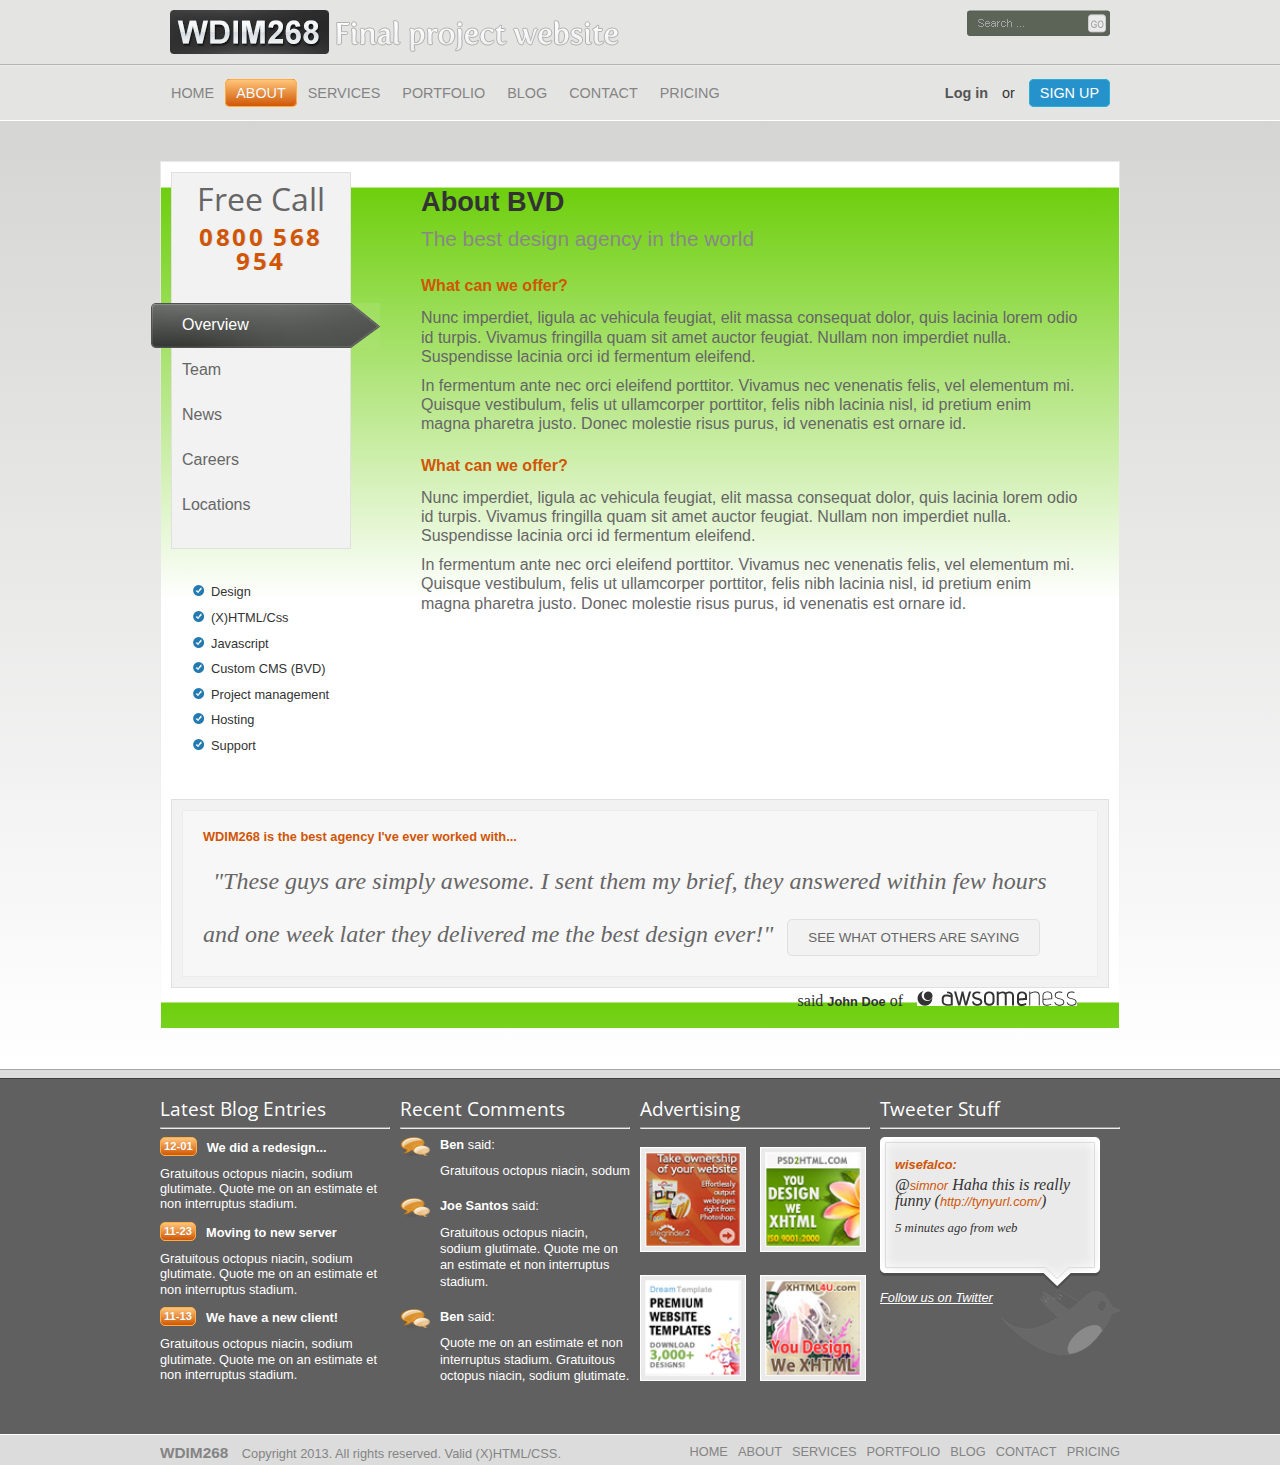
==== commit e8576d23: "final project finished" ====
--- a/about.html
+++ b/about.html
@@ -12,7 +12,7 @@
 		<header>
 			<div id="header_top">
 				<div class="wrapper">
-					<h1><strong>WDIM268</strong> Final project website</h1>
+					<a href="index.html"><h1><strong>WDIM268</strong> Final project website</h1></a>
 					<img src='img/search.jpg' alt='image of a search area'/>
 				</div>
 				<div class="clear"></div>
@@ -21,14 +21,13 @@
 				<div class="wrapper">
 					<nav id="global_nav">
 					  <ul>
-					    <li><a href="#">Home</a></li>
-					    <li><a href="#">About</a></li>
+					    <li><a href="index.html">Home</a></li>
+					    <li><a class="active" href="about.html">About</a></li>
 					    <li><a href="#">Services</a></li>
-					    <li><a href="#">Portfolio</a></li>
-					    <li><a href="#">Blog</a></li>
-					    <li><a href="#">Contact</a></li>
-					    <li><a href="#">Pricing</a></li>
-
+					    <li><a href="portfolio.html">Portfolio</a></li>
+					    <li><a href="blog.html">Blog</a></li>
+					    <li><a href="contact.html">Contact</a></li>
+					    <li><a href="pricing.html">Pricing</a></li>
 					  </ul>
 					</nav>
 
@@ -45,7 +44,29 @@
 		<div id="bg">
 			<div class="wrapper">
 				<div class="body_color">
-					<div>
+					<aside>
+						<nav>
+							<strong>Free Call</strong>
+							<p>0800 568 954</p>
+							<ul>
+								<li><a class="active" href="#">Overview</a></li>
+								<li><a href="#">Team</a></li>
+								<li><a href="#">News</a></li>
+								<li><a href="#">Careers</a></li>
+								<li><a href="#">Locations</a></li>
+							</ul>
+						</nav>
+						<ul class="service">
+							<li>Design</li>					
+							<li>(X)HTML/Css</li>
+							<li>Javascript</li>
+							<li>Custom CMS (BVD)</li>
+							<li>Project management</li>
+							<li>Hosting</li>
+							<li>Support</li>
+						</ul>
+					</aside>
+					<div class="body_main">
 						<h1>About BVD</h1>
 						<h2>The best design agency in the world</h2>
 						<h3>What can we offer?</h3>
@@ -58,32 +79,11 @@
 					<div class="clear"></div>
 
 					<div>
-						<aside>
-							<nav>
-								<strong>Free Call</strong>
-								<p>0800 568 954</p>
-								<ul>
-									<li><a href="#">Overview</a></li>
-									<li><a href="#">Team</a></li>
-									<li><a href="#">News</a></li>
-									<li><a href="#">Careers</a></li>
-									<li><a href="#">Locations</a></li>
-								</ul>
-							</nav>
-								<ul>
-									<li>Design</li>					
-									<li>(X)HTML/Css</li>
-									<li>Javascript</li>
-									<li>Custom CMS (BVD)</li>
-									<li>Project management</li>
-									<li>Hosting</li>
-									<li>Support</li>
-								</ul>
-						</aside>
+						
 					</div>
 				
 					<div class="clear"></div>
-					<section>
+					<section class="testimonial">
 						<div>
 							<h1>WDIM268 is the best agency I've ever worked with...</h1>
 							<q>"These guys are simply awesome. I sent them my brief, they answered within few hours and one week later they delivered me the best design ever!"</q>
--- a/css/style.css
+++ b/css/style.css
@@ -29,6 +29,11 @@
 }
 div.clear{
 	clear:both;
+	border: 0;
+	background-color: transparent;
+	width:0;
+	height:0;
+	float: none !important;
 }
 div#header_top{
 	border-bottom:1px solid #b4b4b4;
@@ -52,13 +57,13 @@
 	float:right;
 	margin-right:10px;
 }
-header div#header_bottom nav#global_nav{
-	float:left;
-}
-header div#header_bottom nav#global_nav li{
-	float:left;
-}
-header div#header_bottom nav#global_nav li a{
+nav#global_nav{
+	float:left;
+}
+nav#global_nav li{
+	float:left;
+}
+nav#global_nav li a{
 	color:#848484;
 	padding:5px 10px 5px 10px;
 	border: 1px solid #e4e4e3;
@@ -66,7 +71,8 @@
 	border-radius: 5px;
 	text-decoration:none;
 }
-header div#header_bottom nav#global_nav li a:hover{
+nav#global_nav li a:hover,
+nav#global_nav li a.active{
 	border:1px solid #ffad41;
 	text-shadow: 0px 0px 0 rgba(0,0,0,0.3);
  	background-color: #FFC579; 
@@ -79,18 +85,18 @@
  	filter:progid:DXImageTransform.Microsoft.gradient(GradientType=0,startColorstr=#FFC579, endColorstr=#D05706);	
 	color:#fff;
 }
-header div#header_bottom div.float_right{
+div#header_bottom div.float_right{
 	float:right;
 }
-header div#header_bottom div.float_right a#login{
+div#header_bottom div.float_right a#login{
 	padding-right:10px;
 	font-weight: bold;	
 	color:#555555;
 }
-header div#header_bottom div.float_right a#login:hover{
+div#header_bottom div.float_right a#login:hover{
 	color:#2592cc;
 }
-header div#header_bottom div.float_right a#signup{
+div#header_bottom div.float_right a#signup{
 	border-radius: 5px;
 	color:#fff;
 	background-color: #2592cc;
@@ -109,7 +115,9 @@
 	width:50%;
 	float:left;
 }
-div#hero_picture div.wrapper div.left50 h1, h2, p{
+div#hero_picture div.wrapper div.left50 h1, 
+div#hero_picture div.wrapper div.left50 h2, 
+div#hero_picture div.wrapper div.left50 p{
 	color:#fff;
 }
 div#hero_picture div.wrapper div.left50 h1{
@@ -169,7 +177,7 @@
 div#body{
 	padding-bottom:40px;
 }
-div#body div.wrapper div#menu{
+div#menu{
 	width: 100%;
 	position: relative;
 }
@@ -177,64 +185,64 @@
 div#menu div {
 	position: absolute;
 }
-div#body div.wrapper div#menu div{
+div#menu div{
 	float:left;
 	width:75px;
 	height:61px;
 	background: url("../img/shadow.png");
 	top: 39px;
 }
-div#body div.wrapper div#menu div:first-child{
+div#menu div:first-child{
 	left: -75px;
 }
-div#body div.wrapper div#menu div:last-child{
+div#menu div:last-child{
 	transform: scale(-1,1);
 	-ms-transform: scale(-1,1); 
 	-webkit-transform: scale(-1,1);
 	right: -75px;
 }
-div#body div.wrapper div#menu a{
+div#menu a{
 	margin-top:40px;
 	margin-bottom:40px;
 	height:60px;
 	border:1px solid #b1b0b0;
 	display: block;
-	width:239px;
-	float:left;
-}
-div#body div.wrapper div#menu a#web_design{
+	width:240px;
+	float:left;
+}
+div#menu a#web_design{
 	border-top-left-radius:15px;
 	background:url("../img/web_design.png");
 }
 /*question*/
-div#body div.wrapper div#menu a#web_design:hover{
+div#menu a#web_design:hover{
 	background:url("../img/web_design_selected.png");
 }
 /*question*/
-div#body div.wrapper div#menu a#marketing{
+div#menu a#marketing{
 	border-left:none;
 	background:url("../img/marketing.png");
 }
-div#body div.wrapper div#menu a#marketing:hover{
+div#menu a#marketing:hover{
 	background:url("../img/marketing_selected.png");
 }
-div#body div.wrapper div#menu a#consulting{
+div#menu a#consulting{
 	background:url("../img/consulting.png");
 	border-left:none;
 }
-div#body div.wrapper div#menu a#consulting:hover{
+div#menu a#consulting:hover{
 	background:url("../img/consulting_selected.png");
 }
-div#body div.wrapper div#menu a#support{
+div#menu a#support{
 	background:url("../img/support.png");
 	border-top-right-radius:15px;
 	border-left:none;
 }
-div#body div.wrapper div#menu a#support:hover{
+div#menu a#support:hover{
 	background:url("../img/support_selected.png");
 }
 
-div#body div.wrapper div#menu h1{
+div#menu h1{
 	float:left;
 }
 div#body div.wrapper figure{
@@ -267,13 +275,12 @@
 	 line-height: 1.5em;
 	 font-family:Verdana, Arial, Helvetica, sans-serif;
 }
-/*why is list-style-image NOT working?*/
-div#body div.wrapper div.right50 ul{
+ul.service{
 	list-style-image: url('../img/blue_check.png');
 	padding:10px 10px 10px 10px;
 
 }
-div#body div.wrapper div.right50 ul li{
+ul.service li{
 	color:#333;
 	font-size:.8em;
 	line-height: 2em;
@@ -289,25 +296,25 @@
 	font-family:Verdana, Arial, Helvetica, sans-serif;
 	padding-top:10px;
 }
-div#body section {
+section.testimonial {
 	background-color: #f2f2f2;
 	border:1px solid #e0e0df;
 	padding:10px;
 	margin-top:20px;
 }
-div#body section div{
+section.testimonial div{
 	border:1px solid #ececec;
 	background-color: #f8f7f7;
 	padding:20px;
 }
-div#body section div h1{
+section.testimonial div h1{
 	color:#d05606;
 	padding-bottom:20px;
 	font-family:Verdana, Arial, Helvetica, sans-serif;
 	font-size: .8em;
 	font-weight: bold;
 }
-div#body section div q{
+section.testimonial div q{
 	font-size:1.5em;
 	line-height: 1.5em;
 	color:#666;
@@ -315,7 +322,7 @@
 	font-family: Georgia, Times, "Times New Roman", serif;
 	font-style: italic;
 }
-div#body section div button{
+section.testimonial div button{
 	margin-top:20px;
 	padding:10px 20px 10px 20px;
 	background-color: #f2f2f2;
@@ -517,4 +524,54 @@
 	float: left;
 	text-transform: uppercase;
 	font-size: .8em;
+}
+
+aside
+{
+	width: 180px;
+}
+aside nav{
+	background-color: #f2f2f2;
+	border: 1px solid #e0e0df;
+	padding: 10px;
+	padding-bottom: 20px;
+	margin-bottom: 20px;
+
+}
+aside nav strong{
+	text-align: center;
+	display: block;
+	font-size: 2em;
+	color:#666;
+	padding-bottom: 10px;
+	font-family: 'Open Sans Condensed', sans-serif;
+}
+aside nav p{
+	text-align: center;
+	font-size: 1.5em;
+	text-shadow: rgba(222, 222, 222, 03) 1px 0;
+	font-weight: bold;
+	color:#d05606;
+	letter-spacing: .1em;
+	font-family: 'Open Sans Condensed', sans-serif;
+	padding-bottom:30px;
+}
+div#bg div.wrapper div.body_color aside nav ul li{
+	color: #666;
+	font-family: Verdana, Arial, Helvetica, sans-serif;
+}
+aside nav ul li a{
+	display: block;
+	height: 45px;
+	padding-top: 14px;
+	width: 229px;
+	position: relative;
+	left: -31px;
+	padding-left: 31px;
+	color:#666;
+}
+aside nav ul li a:hover,
+aside nav ul li a.active{
+	color:#fff;
+	background: url("../img/arrow.png");
 }--- a/css/about.css
+++ b/css/about.css
@@ -0,0 +1,143 @@
+div#bg{
+	/* IE10 Consumer Preview */ 
+	background-image: -ms-linear-gradient(top, #D5D5D4 0%, #FFFFFF 100%);
+	/* Mozilla Firefox */ 
+	background-image: -moz-linear-gradient(top, #D5D5D4 0%, #FFFFFF 100%);
+	/* Opera */ 
+	background-image: -o-linear-gradient(top, #D5D5D4 0%, #FFFFFF 100%);
+	/* Webkit (Safari/Chrome 10) */ 
+	background-image: -webkit-gradient(linear, left top, left bottom, color-stop(0, #D5D5D4), color-stop(1, #FFFFFF));
+	/* Webkit (Chrome 11+) */ 
+	background-image: -webkit-linear-gradient(top, #D5D5D4 0%, #FFFFFF 100%);
+	/* W3C Markup, IE10 Release Preview */ 
+	background-image: linear-gradient(to bottom, #D5D5D4 0%, #FFFFFF 100%);
+	padding-top:40px;
+	padding-bottom:40px;
+}
+div#bg div.wrapper{
+	padding:1px;
+	background: -moz-linear-gradient(top,  rgba(232,232,232,1) 0%, rgba(255,255,255,0) 100%); /* FF3.6+ */
+	background: -webkit-gradient(linear, left top, left bottom, color-stop(0%,rgba(232,232,232,1)), color-stop(100%,rgba(255,255,255,0))); /* Chrome,Safari4+ */
+	background: -webkit-linear-gradient(top,  rgba(232,232,232,1) 0%,rgba(255,255,255,0) 100%); /* Chrome10+,Safari5.1+ */
+	background: -o-linear-gradient(top,  rgba(232,232,232,1) 0%,rgba(255,255,255,0) 100%); /* Opera 11.10+ */
+	background: -ms-linear-gradient(top,  rgba(232,232,232,1) 0%,rgba(255,255,255,0) 100%); /* IE10+ */
+	background: linear-gradient(to bottom,  rgba(232,232,232,1) 0%,rgba(255,255,255,0) 100%); /* W3C */
+}
+div#bg div.wrapper div.body_color{
+	-webkit-border-image: -webkit-gradient(linear, left top, left bottom, from(#bebebe), to(#fff), color-stop(0.5, #fff), color-stop(0, #66cc00)) 21 30 30 21 repeat repeat;
+	position: relative;
+	padding-bottom:40px;
+	background: -moz-linear-gradient(top,  rgba(255,255,255,1) 0%, rgba(255,255,255,0) 100%); /* FF3.6+ */
+	background: -webkit-gradient(linear, left top, left bottom, color-stop(0%,rgba(255,255,255,1)), color-stop(100%,rgba(255,255,255,0))); /* Chrome,Safari4+ */
+	background: -webkit-linear-gradient(top,  rgba(255,255,255,1) 0%,rgba(255,255,255,0) 100%); /* Chrome10+,Safari5.1+ */
+	background: -o-linear-gradient(top,  rgba(255,255,255,1) 0%,rgba(255,255,255,0) 100%); /* Opera 11.10+ */
+	background: -ms-linear-gradient(top,  rgba(255,255,255,1) 0%,rgba(255,255,255,0) 100%); /* IE10+ */
+	background: linear-gradient(to bottom,  rgba(255,255,255,1) 0%,rgba(255,255,255,0) 100%); /* W3C */
+}
+aside{
+	float: left;
+	margin: 10px;
+}
+div.body_main{
+	padding-left:260px;
+	padding-right: 40px;
+}
+
+div.body_main h1{
+	color: #333;
+	line-height: 1.5em;
+	font-size: 1.7em;
+	font-family: Verdana, Arial, Helvetica, sans-serif;
+	font-weight: bold;
+	padding-top:20px;
+}
+div.body_main h2{
+	color: #888;
+	line-height: 1.5em;
+	font-size: 1.3em;
+	font-family: Verdana, Arial, Helvetica, sans-serif;
+}
+div.body_main h3{
+	color: #d05606;
+	line-height: 1.5em;
+	font-size: 1em;
+	font-weight: bold;
+	font-family: Verdana, Arial, Helvetica, sans-serif;
+	padding-top: 20px;
+}
+div.body_main p{
+	color:#666;
+	line-height: 1.2em;
+	padding-top:10px;
+	font-family: Verdana, Arial, Helvetica, sans-serif;
+	
+}
+aside ul.service{
+	padding: 10px 10px 10px 30px;
+}
+aside ul.service li{
+	float: none;
+}
+section.testimonial{
+	background-color: #f2f2f2;
+	border: 1px solid #e0e0df;
+	padding: 10px;
+	margin: 20px 10px 0px 10px;
+}
+section.testimonial div{
+	border: 1px solid #ececec;
+	background-color: #f8f7f7;
+	padding: 20px;
+
+}
+section.testimonial div h1{
+	color: #d05606; 
+	padding-bottom: 20px;
+	font-family: Verdana, Arial, Helvetica, sans-serif;
+	font-size: .8em;
+	font-weight: bold;
+}
+section.testimonial div q{
+	font-size: 1.5em;
+	line-height: 1.5em;
+	color: #666;
+	padding: 0 10px;
+	font-family: Georgia, Times, "Times New Roman", serif;
+	font-style: italic;
+}
+section.testimonial div button{
+	margin-top:20px;
+	padding:10px 20px 10px 20px;
+	background-color: #f2f2f2;
+	border-radius: 5px;
+	border: 1px solid #e0e0df;
+	color:#666;
+	text-transform: uppercase;
+}
+section.testimonial div button:hover{
+	border:1px solid #ffad41;
+	text-shadow: 0px 0px 0 rgba(0,0,0,0.3);
+ 	background-color: #FFC579; 
+ 	background-image: -webkit-gradient(linear, left top, left bottom, from(#FFC579), to(#D05706));
+ 	background-image: -webkit-linear-gradient(top, #FFC579, #D05706);
+ 	background-image: -moz-linear-gradient(top, #FFC579, #D05706);
+ 	background-image: -ms-linear-gradient(top, #FFC579, #D05706);
+ 	background-image: -o-linear-gradient(top, #FFC579, #D05706);
+ 	background-image: linear-gradient(to bottom, #FFC579, #D05706);
+	color:#fff;
+}
+section.testimonial div cite{
+	float:right;
+	margin-top:35px;
+}
+section.testimonial div cite i{
+	font-weight: bold;
+	font-family:Verdana, Arial, Helvetica, sans-serif;
+	font-size:.8em;
+}
+section.testimonial div cite img{
+	padding-left:10px;
+}
+ul.service li{
+	width:100%;
+}